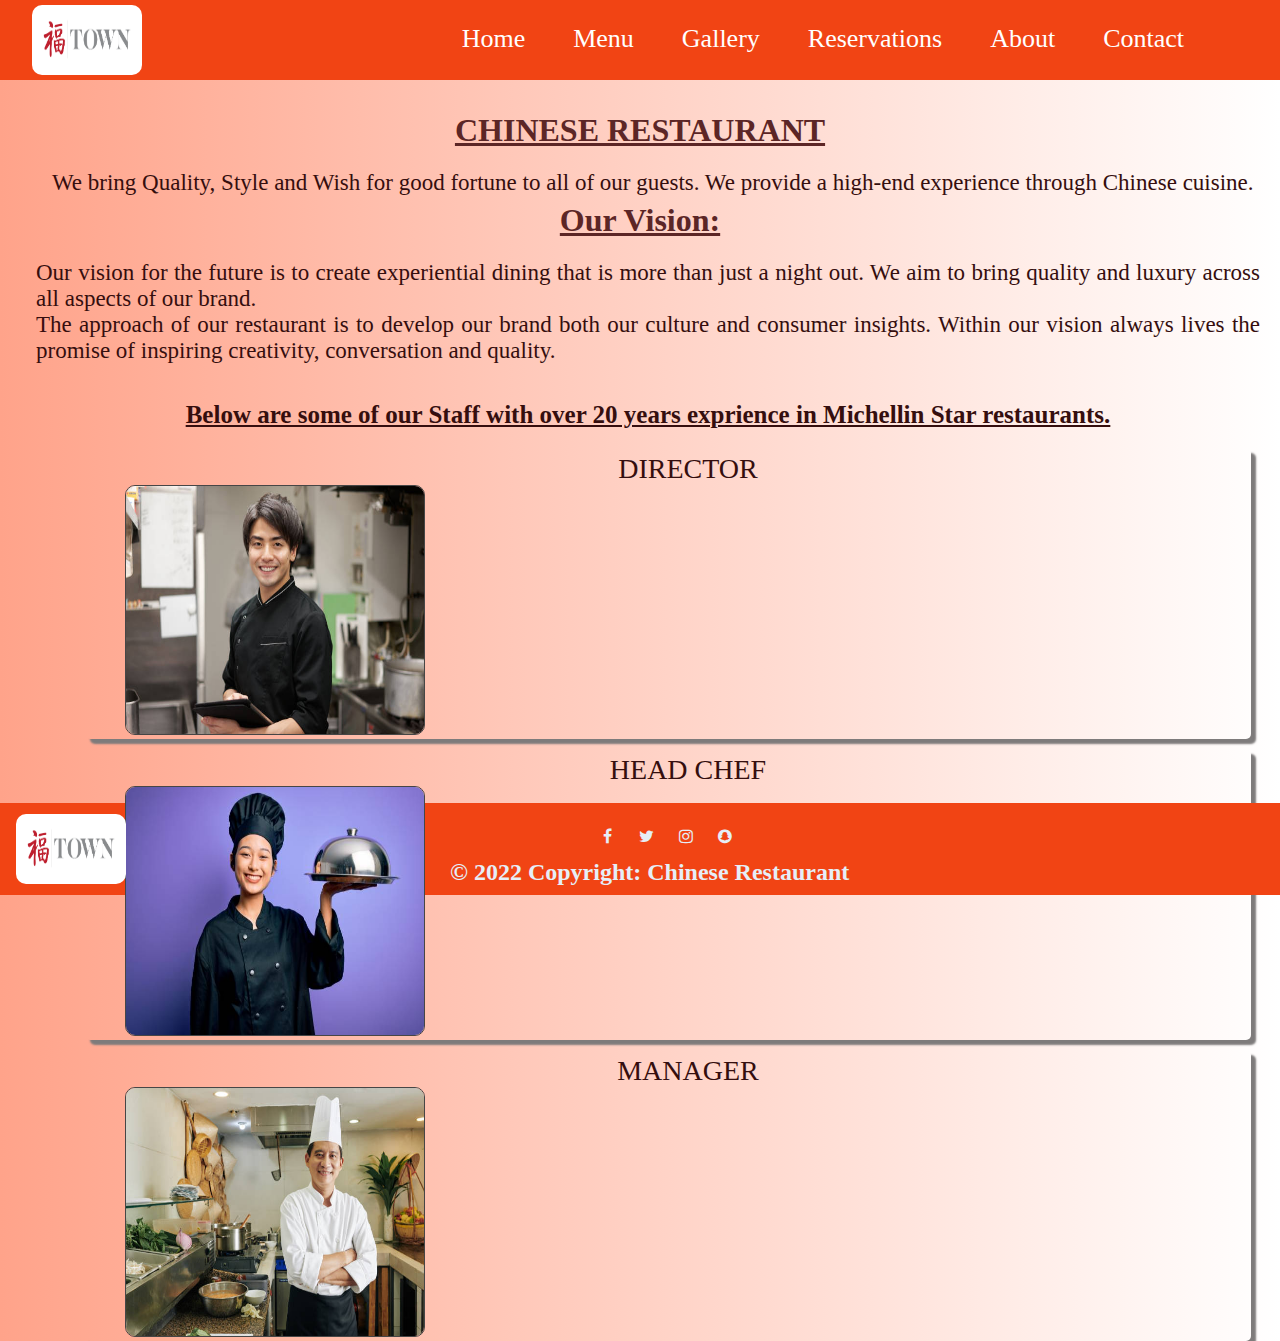
==== about.html @ ca3d3141 "Added responsive design" ====
<!DOCTYPE html>
<!--This is a declaration tag line, that defines file as HTML when executing.It is necessary to defining a file as an HTML and a webpage file will not function properly without it -->
<html>
  <head>
    <meta charset="utf-8" />
    <title>My website</title>
    <meta
      name="description"
      content="Chinese Cuisine has been providing the best in fine Chinese cuisine to the Fitchburg and Leominster areas since 1970"
    />
    <meta
      name="keywords"
      content="Chinese Cuisine, Fitchburg, Leominister, food, Chinese recipes, menus, location"
    />
    <meta name="vieport" content="width=device-width, initial-scale=1" />
    <link rel="stylesheet" href="styles/style.css" />
    <link
      rel="stylesheet"
      href="https://cdnjs.cloudflare.com/ajax/libs/font-awesome/4.7.0/css/font-awesome.min.css"
    />
  </head>

  <body>
    <header>
      <nav id="navbar">
        <img
          src="images/logo2.png"
          alt="Chinese Restaurant logo"
          class="imagelogo"
        />
        <ul id="links">
          <li><a href="index.html">Home</a></li>
          <li><a href="menu.html">Menu</a></li>
          <li><a href="gallery.html">Gallery</a></li>
          <li><a href="reservations.html">Reservations</a></li>
          <li><a href="about.html">About</a></li>
          <li><a href="contact.html">Contact</a></li>
        </ul>

        <!-- navmenu appearing on smaller screens -->
        <div id="dropDownContainer">
          <input type="checkbox" name="navMenu" id="navMenu" />
          <label for="navMenu" class="dropBtn">
            <i class="fa fa-bars"></i>
          </label>
          <ul class="dropDownLinks">
            <a href="/">
              <li>Home</li>
            </a>
            <a href="./menu.html">
              <li>Menu</li>
            </a>
            <a href="./gallery.html">
              <li>Gallery</li>
            </a>
            <a href="./reservations.html">
              <li>Reservations</li>
            </a>
            <a href="./about.html">
              <li>About</li>
            </a>
            <a href="./contact.html">
              <li>Contact</li>
            </a>
          </ul>
        </div>
      </nav>
    </header>
    <div>
      <h1
        style="
          text-decoration: underline;
          margin-top: 2rem;
          margin-bottom: 1rem;
        "
      >
        CHINESE RESTAURANT
      </h1>
      <!--This is our first heading -->
      <p style="text-align: justify; margin-left: 2rem; font-size: 23px">
        We bring Quality, Style and Wish for good fortune to all of our guests.
        We provide a high-end experience through Chinese cuisine.
      </p>
      <h2 style="text-decoration: underline; margin-bottom: 1rem">
        Our Vision:
      </h2>

      <div class="contentabout" style="padding-left: 1rem; margin-bottom: 3rem">
        <div class="row">
          <p style="text-align: justify; font-size: 23px; margin-bottom: 2rem">
            Our vision for the future is to create experiential dining that is
            more than just a night out. We aim to bring quality and luxury
            across all aspects of our brand.<br />The approach of our restaurant
            is to develop our brand both our culture and consumer insights.
            Within our vision always lives the promise of inspiring creativity,
            conversation and quality.
          </p>

          <!-- <p style="text-align: justify; margin-bottom: 1rem; font-size: 23px">
            Our audience is a high-end clientele who values a dining experience.
            The age range of our customers is from early 30s-60s.We welcome them
            for both personal dining and events.
          </p> -->
          <p>
            <b style="text-decoration: underline">
              Below are some of our Staff with over 20 years exprience in
              Michellin Star restaurants.</b
            >
          </p>
        </div>
        <div class="row" style="padding-left: 40px; margin: 1.2rem">
          <div class="items" style="padding-left: 40px">
            <p style="font-size: 28px">DIRECTOR</p>
            <img
              src="images/manager3.jpg"
              alt="Executive Director of the Restaurant"
              width="300"
              height="250"
            />
          </div>
          <div class="items" style="padding-left: 40px">
            <p style="font-size: 28px">HEAD CHEF</p>
            <img
              src="images/chef3.jpg"
              alt="Head of the cooking staff"
              width="300"
              height="250"
            />
          </div>
          <div class="items" style="padding-left: 40px">
            <p style="font-size: 28px">MANAGER</p>
            <img
              src="images/chef2.jpg"
              alt="Managing Director of the Restaurant"
              width="300"
              height="250"
            />
          </div>
        </div>
      </div>
    </div>
    <footer>
      <div class="footer">
        <div class="footerstuff">
          <img
            src="images/logo2.png"
            alt="Chinese Restaurant logo"
            class="imagefooterlogo"
          />
          <div class="foot">
            <a href="#" class="fa fa-facebook"></a>
            <a href="#" class="fa fa-twitter"></a>
            <a href="#" class="fa fa-instagram"></a>
            <a href="#" class="fa fa-snapchat"></a>
            <p class="copyright">© 2022 Copyright: Chinese Restaurant</p>
          </div>
        </div>
      </div>
    </footer>
  </body>
</html>
---- styles/style.css ----
.img_logo {
  max-width: 100%;
  max-height: 100%;
}

.imagelogo {
  width: 110px;
  height: 70px;
  background-color: #fff;
  padding: 10px;
  margin: 0.3rem 1rem;
  margin-top: -0.7rem;
  border: none;
}

.imagefooterlogo {
  width: 110px;
  height: 70px;
  background-color: #fff;
  padding: 10px;
  margin: 0.7rem 1rem;
  border: none;
}

h1,
h2 {
  color: #5c2626;
  font-family: "Athelas Regular", "Times New Roman";
  font-size: 200%;
  margin-top: 6px;
  text-align: center;
}
.wording {
  text-align: justify;
  font-size: 23px;
}
h3 {
  font-family: "Athelas Regular", "Times New Roman";
  font-size: 150%;
  padding-top: 30px;
  text-align: center;
}
h4 {
  font-family: "Athelas Regular", "Times New Roman";
  font-size: 150%;
  padding-top: 10px;
  float: left;
  text-align: center;
  color: #5c2626;
  margin-left: 90px;
}
.custom {
  width: 400px;
  height: 250px;
  margin: 10px;
  box-shadow: 10px 10px 5px rgb(27, 27, 27);
}
video {
  border-radius: 10px;
  box-shadow: 10px 10px 5px rgb(27, 27, 27);
}
.imagesContainer {
  max-width: 80%;
  margin-left: 200px;
  padding: 15px;
}

img {
  /* box-shadow: 10px 10px 5px rgb(0, 0, 0); */
  border: 1px solid rgb(71, 70, 70);
  border-radius: 10px;
}

.img_noodles {
  width: 300px;
  height: 200px;
}
.img_fish {
  width: 300px;
  height: 200px;
}
.img_shrimp {
  width: 300px;
  height: 200px;
}
p,
option,
label {
  color: #350e0e;
  text-align: center;
  font-family: Athelas Regular;
  font-size: 25px;
  padding-left: 20px;
  padding-top: 5px;
  padding-right: 20px;
  /* padding-bottom: 10px; */
}
.foods {
  display: flex;
  width: 90%;
  margin: 0 auto;
  /* padding: 15px; */
  /* padding-left: 40px; */
  flex-wrap: wrap;
  justify-content: center;
}

.items {
  /* padding-left: 10px; */
  margin: 10px;
  box-shadow: 5px 5px 2px rgb(126, 123, 123);
  border-radius: 5px;
}
.itemsimage {
  width: 330px;
  height: 240px;
  display: block;
  flex-basis: 100%;
  box-sizing: border-box;
}

@media only screen and (min-width: 640px) {
  .visualmedia,
  .itemsimage {
    flex-basis: 50%;
  }
}

@media only screen and (min-width: 960px) {
  .visualmedia,
  .itemsimage {
    flex-basis: 33.333%;
  }
}

@media only screen and (min-width: 1280px) {
  .visualmedia,
  .itemsimage {
    flex-basis: 25%;
  }
}
.items:hover {
  background-color: #f8745d;
  color: #fff;
  box-shadow: 10px 10px 5px rgb(73, 70, 70);
}

.content {
  width: 100%;
  height: auto;
}
.contentabout {
  width: 100%;
  height: 500px;
}
.footerstuff {
  display: flex;
}
.foot {
  margin-top: 15px;
  align-items: center;
  margin-left: 28rem;
}

* {
  padding: 0;
  margin: 0;
  text-decoration: none;
  list-style: none;
  box-sizing: border-box;
}

body {
  font-family: montserrat;
  background: #f1d1c7;
  background-image: linear-gradient(270deg, #ffffff, #ffa38a);
}

#navbar {
  background: #f14414;
  height: 80px;
  width: 100%;
  /* position: fixed; */
  display: flex;
  padding: 1rem;
  margin: 0rem;
  top: 0rem;
  left: 0rem;
}

#links {
  flex: 8;
  display: flex;
  padding: 0.5rem 3rem 0rem 0rem;
  margin: 0rem;
  justify-content: flex-end;
}

#links li {
  padding-left: 1rem;
  margin-right: 2rem;
  cursor: pointer;
}

#links li a {
  text-decoration: none;
  color: #fff;
  font-size: 26px;
}

#dropDownContainer {
  display: none;
  position: relative;
}

.dropDownLinks {
  display: none;
  position: absolute;
  top: 3.8rem;
  right: auto;
  left: auto;
  padding: 0rem;
  width: 90vw;
  background: #161718;
  box-shadow: 2px 3px 5px #000000;
}

.dropDownLinks a li {
  list-style-type: none;
  text-align: left;
  padding: 0.5rem;
}

.dropDownLinks a {
  text-decoration: none;
  padding: 0.5rem 0rem 0.5rem 0rem;
  color: white;
  list-style-type: none;
}

.dropDownLinks li:hover {
  background-color: #3c3f41;
  cursor: pointer;
}

.dropBtn {
  background-color: inherit;
  font-family: inherit;
  color: white;
  font-size: 1.3rem;
  outline: none;
  border: none;
}

.dropBtn:hover {
  color: #f0ad4e;
}

#navMenu {
  display: none;
}

/* Values that will change on smaller screen sizes */
@media screen and (max-width: 940px) {
  #dropDownContainer {
    display: flex;
    flex: 5;
    justify-content: flex-end;
    padding-right: 1rem;
  }

  #imagelogo {
    flex: 7;
    text-align: left;
  }

  #links {
    display: none;
  }

  /* Checked effect toggles dropdown Menu*/
  #dropDownContainer input:checked ~ .dropDownLinks {
    display: block;
  }

  #dropDownContainer input:checked ~ .dropBtn {
    color: #f0ad4e;
  }

  h1,
  h2 {
    font-size: 150%;
  }

  .imagesContainer {
    width: 50%;
    height: auto;
    margin-left: 5rem;
    padding: 10px;
  }

  .wording {
    font-size: 1.25rem;
    margin-right: 3rem;
    padding: 0%;
    white-space: no wrap;
  }
  .parawording {
    font-size: 1.3rem;
    margin-right: 1.2rem;
    padding: 0%;
    white-space: no wrap;
  }
  .custom {
    height: 220px;
    width: 280px;
  }
  .foot {
    margin-top: 10px;
    align-items: center;
    margin-left: 9rem;
  }
  .copyright {
    color: #e6eef7;
    font-weight: bold;
    font-size: 1.1rem;
    margin-left: -7rem;
  }
}

a.active,
a:hover {
  background: #f1d1c7;
  transition: 0.5s;
  color: #f14414;
}

.visualmedia {
  width: 330px;
  height: 240px;
}

footer {
  background-color: #f14414;
  color: #fff;
  height: auto;
  margin-top: 20px;
  left: 0;
  bottom: 0;
  width: 100%;
  /* position: fixed; */
}

.form {
  display: flex;
  flex-direction: column;
  margin: 1rem 5rem 0rem 0rem;
  padding: 1rem;
  justify-content: center;
  text-align: center;
  /* border: 1px solid red; */
}
.word {
  color: rgb(173, 16, 16);
}

.button {
  border-radius: 4px;
  width: 22%;
  margin: 10px 0px 0px;
  margin-left: 20rem;
  align-items: center;
  justify-content: center;
  text-align: center;
  padding: 10px 5px;
  background-color: #f14414;
  font-size: 15px;
  color: #ffffff;
  border: 1px solid #382c29;
}
.heading {
  font-family: Athelas Regular;
  font-size: 40px;
  text-align: center;
  padding: 0.5em;
  text-decoration: underline;
}
.forminput {
  background-color: #fff;
  width: 900px;
  margin-left: 250px;
  /* display: flexbox; */
  /* color: #000000; */
  border: 1px solid red;
}
.formlabel {
  background-color: #fff;
  width: 900px;
  /* margin-left: 250px; */
  /* display: flexbox; */
  /* color: #000000; */
  border: 1px solid red;
}
h5 {
  text-align: center;
  font-size: 140%;
  margin-top: 2rem;
}
.contain_images {
  /* display: flex; */
  /* flex-wrap: wrap; */
  /* gap: 2rem; */
  /* margin: 2rem 7rem 8rem 7rem; */
  padding: 0px 0px 10px 10px;
  /* height: 900px; */
}

.gallerycontain {
  display: flex;
  width: 90%;
  margin: 0 auto;
  flex-wrap: wrap;
  justify-content: center;
}
.visualmedia {
  width: 330px;
  height: 240px;
  display: block;
  box-sizing: border-box;
  /* flex-basis: 100%; */
}

.figure {
  margin: 1rem 0rem 1rem 1rem;
}
.reserves {
  width: fit-content;
  margin-left: 290px;
}
.reserveContainer {
  display: flex;
  flex-direction: column;
  justify-content: center;
}
.reserve {
  font-weight: bolder;
  font-size: 150%;
  text-align: center;
  margin: 2rem;
}

.link {
  text-align: center;
  font-weight: bold;
  font-size: 120%;
  color: #350e0e;
}
.textArea,
select {
  width: 60%;
  text-align: left;
  margin-left: 10rem;
  font-size: 22px;
  color: #350e0e;
  /* padding-left: 20px; */
  font-family: Athelas Regular;
  border: 1px solid black;
}
.input {
  width: 60%;
  padding: 10px 15px;
  margin: 10px 0;
  margin-left: 10rem;
  display: block;
  /* border: 1px solid #ccc; */
  border-radius: 4px;
  box-sizing: border-box;
  font-size: 15px;
  color: #350e0e;
}
input::placeholder {
  font-size: 20px;
  color: #350e0e;
}

#places {
  width: 60%;
  padding: 8px 5px;
  margin: 10px 0;
  margin-left: 10rem;
  display: block;
  border: 1px solid rgb(0, 0, 0);
  border-radius: 4px;
  box-sizing: border-box;
}
.fa {
  padding: 10px;
  font-size: 27x;
  width: 35px;
  text-align: center;
  text-decoration: none;
}

.fa:hover {
  opacity: 0.7;
  color: #2b1712;
}

.fa-facebook {
  /* background: #3b5998; */
  color: #e6eef7;
}

.fa-twitter {
  /* background: #55acee; */
  color: #e6eef7;
}

.fa-instagram {
  /* background: #d3091346; */
  color: #e6eef7;
}

.fa-snapchat {
  /* background: #ecea4b; */
  color: #e6eef7;
}
.copyright {
  color: #e6eef7;
  font-weight: bold;
  font-size: 1.5rem;
  margin-left: -10rem;
}

/* @media screen and (max-width: 768px) and (min-width: 480px) {
  h1,
  h2 {
    font-size: 1.8rem;
  }
  nav ul li {
    display: none;
  }

  .bigContainer {
    padding: 0%;
    margin: 2rem;
  }
  .imagesContainer {
    width: 50%;
    height: auto;
    margin-left: 11rem;
    padding: 10px;
  }
  .wording {
    font-size: 1.25rem;
    margin-right: 3rem;
    padding: 0%;
    white-space: no wrap;
  }
  .parawording {
     margin-left: 18rem; 
    font-size: 1.25rem;
    margin-right: 1rem;
    padding: 0%;
    white-space: no wrap;
  }
  .custom {
    height: 220px;
    width: 280px;
  }
  .foot {
    margin-top: 10px;
    align-items: center;
    margin-left: 7rem;
  }
  .copyright {
    color: #e6eef7;
    font-weight: bold;
    font-size: 1.1rem;
    margin-left: -7rem;
  }
} */

/* 
@media (min-width: 1025px) and (max-width: 1280px) {
  
}

@media (min-width: 768px) and (max-width: 1024px) {
  
} */

/* @media screen and (min-width: 481px) and (max-width: 767px) {
  
} */
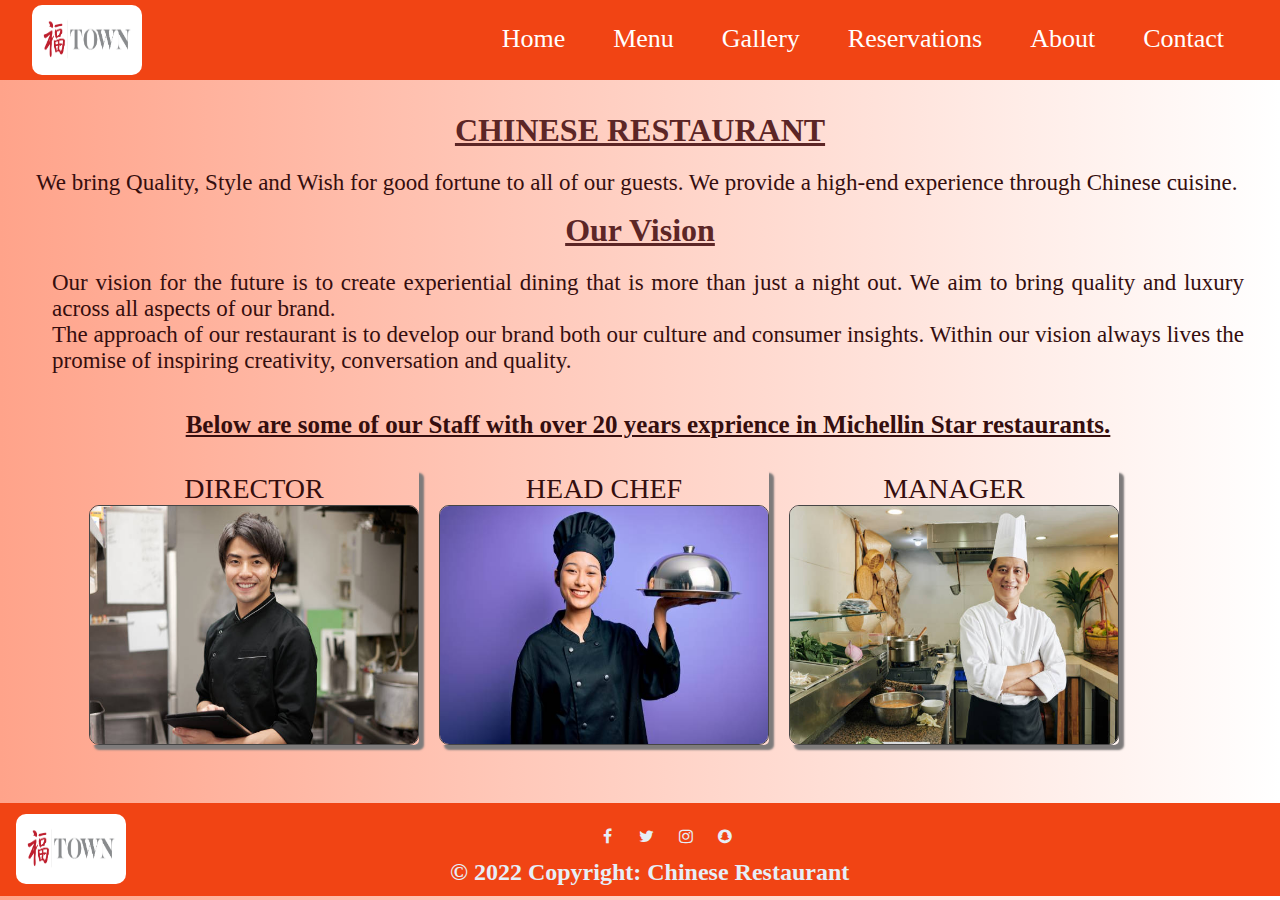
==== commit e4bd7392: "Final files" ====
--- a/about.html
+++ b/about.html
@@ -44,7 +44,7 @@
             <i class="fa fa-bars"></i>
           </label>
           <ul class="dropDownLinks">
-            <a href="/">
+            <a href="./index.html">
               <li>Home</li>
             </a>
             <a href="./menu.html">
@@ -77,68 +77,63 @@
         CHINESE RESTAURANT
       </h1>
       <!--This is our first heading -->
-      <p style="text-align: justify; margin-left: 2rem; font-size: 23px">
+      <p class="wording" style="margin: 1rem">
         We bring Quality, Style and Wish for good fortune to all of our guests.
         We provide a high-end experience through Chinese cuisine.
       </p>
       <h2 style="text-decoration: underline; margin-bottom: 1rem">
-        Our Vision:
+        Our Vision
       </h2>
 
       <div class="contentabout" style="padding-left: 1rem; margin-bottom: 3rem">
-        <div class="row">
-          <p style="text-align: justify; font-size: 23px; margin-bottom: 2rem">
-            Our vision for the future is to create experiential dining that is
-            more than just a night out. We aim to bring quality and luxury
-            across all aspects of our brand.<br />The approach of our restaurant
-            is to develop our brand both our culture and consumer insights.
-            Within our vision always lives the promise of inspiring creativity,
-            conversation and quality.
-          </p>
+        <p class="wording" style="margin: 1rem; margin-bottom: 2rem">
+          Our vision for the future is to create experiential dining that is
+          more than just a night out. We aim to bring quality and luxury across
+          all aspects of our brand.<br />The approach of our restaurant is to
+          develop our brand both our culture and consumer insights. Within our
+          vision always lives the promise of inspiring creativity, conversation
+          and quality.
+        </p>
 
-          <!-- <p style="text-align: justify; margin-bottom: 1rem; font-size: 23px">
-            Our audience is a high-end clientele who values a dining experience.
-            The age range of our customers is from early 30s-60s.We welcome them
-            for both personal dining and events.
-          </p> -->
-          <p>
-            <b style="text-decoration: underline">
-              Below are some of our Staff with over 20 years exprience in
-              Michellin Star restaurants.</b
-            >
-          </p>
-        </div>
-        <div class="row" style="padding-left: 40px; margin: 1.2rem">
-          <div class="items" style="padding-left: 40px">
+        <p>
+          <b
+            style="text-decoration: underline; margin: 1rem"
+            class="parawording"
+          >
+            Below are some of our Staff with over 20 years exprience in
+            Michellin Star restaurants.</b
+          >
+        </p>
+
+        <div class="foods" style="margin: 1.2rem">
+          <div class="items">
             <p style="font-size: 28px">DIRECTOR</p>
             <img
               src="images/manager3.jpg"
               alt="Executive Director of the Restaurant"
-              width="300"
-              height="250"
+              class="itemsimage"
             />
           </div>
-          <div class="items" style="padding-left: 40px">
+          <div class="items">
             <p style="font-size: 28px">HEAD CHEF</p>
             <img
               src="images/chef3.jpg"
               alt="Head of the cooking staff"
-              width="300"
-              height="250"
+              class="itemsimage"
             />
           </div>
-          <div class="items" style="padding-left: 40px">
+          <div class="items">
             <p style="font-size: 28px">MANAGER</p>
             <img
               src="images/chef2.jpg"
               alt="Managing Director of the Restaurant"
-              width="300"
-              height="250"
+              class="itemsimage"
             />
           </div>
         </div>
       </div>
     </div>
+
     <footer>
       <div class="footer">
         <div class="footerstuff">
--- a/styles/style.css
+++ b/styles/style.css
@@ -95,12 +95,26 @@
   padding-right: 20px;
   /* padding-bottom: 10px; */
 }
+
+.gallerycontain {
+  display: flex;
+  width: 100%;
+  margin: 0 auto;
+  flex-wrap: wrap;
+  justify-content: center;
+}
+.visualmedia {
+  width: 360px;
+  height: 250px;
+  display: block;
+  box-sizing: border-box;
+  flex-basis: 100%;
+  margin: 1rem;
+}
 .foods {
   display: flex;
   width: 90%;
   margin: 0 auto;
-  /* padding: 15px; */
-  /* padding-left: 40px; */
   flex-wrap: wrap;
   justify-content: center;
 }
@@ -118,6 +132,13 @@
   flex-basis: 100%;
   box-sizing: border-box;
 }
+.content {
+  width: 100%;
+}
+.contentabout {
+  width: 100%;
+  /* height: 80vh; */
+}
 
 @media only screen and (min-width: 640px) {
   .visualmedia,
@@ -145,14 +166,6 @@
   box-shadow: 10px 10px 5px rgb(73, 70, 70);
 }
 
-.content {
-  width: 100%;
-  height: auto;
-}
-.contentabout {
-  width: 100%;
-  height: 500px;
-}
 .footerstuff {
   display: flex;
 }
@@ -175,6 +188,11 @@
   background: #f1d1c7;
   background-image: linear-gradient(270deg, #ffffff, #ffa38a);
 }
+
+/* html{
+  position: relative;
+  min-height: 100%;
+} */
 
 #navbar {
   background: #f14414;
@@ -191,7 +209,7 @@
 #links {
   flex: 8;
   display: flex;
-  padding: 0.5rem 3rem 0rem 0rem;
+  padding: 0.5rem 0.5rem 0rem 0rem;
   margin: 0rem;
   justify-content: flex-end;
 }
@@ -326,6 +344,17 @@
     font-size: 1.1rem;
     margin-left: -7rem;
   }
+
+  .reservetext {
+    font-size: 1.3rem;
+    margin-left: -18rem;
+  }
+  .form {
+    margin-left: 4rem;
+  }
+  .input {
+    font-size: 10px;
+  }
 }
 
 a.active,
@@ -339,8 +368,12 @@
   width: 330px;
   height: 240px;
 }
-
-footer {
+.aboutimages {
+  width: 300px;
+  height: 250px;
+}
+
+.footer {
   background-color: #f14414;
   color: #fff;
   height: auto;
@@ -348,12 +381,13 @@
   left: 0;
   bottom: 0;
   width: 100%;
-  /* position: fixed; */
+  /* position: absolute; */
 }
 
 .form {
   display: flex;
   flex-direction: column;
+  flex-wrap: wrap;
   margin: 1rem 5rem 0rem 0rem;
   padding: 1rem;
   justify-content: center;
@@ -385,21 +419,18 @@
   padding: 0.5em;
   text-decoration: underline;
 }
-.forminput {
+.contactform {
   background-color: #fff;
-  width: 900px;
-  margin-left: 250px;
-  /* display: flexbox; */
-  /* color: #000000; */
+  width: 70%;
+  margin-left: 150px;
   border: 1px solid red;
 }
+
 .formlabel {
   background-color: #fff;
-  width: 900px;
-  /* margin-left: 250px; */
-  /* display: flexbox; */
-  /* color: #000000; */
+  width: 90%;
   border: 1px solid red;
+  margin-left: 100px;
 }
 h5 {
   text-align: center;
@@ -407,46 +438,37 @@
   margin-top: 2rem;
 }
 .contain_images {
-  /* display: flex; */
   /* flex-wrap: wrap; */
-  /* gap: 2rem; */
-  /* margin: 2rem 7rem 8rem 7rem; */
-  padding: 0px 0px 10px 10px;
-  /* height: 900px; */
-}
-
-.gallerycontain {
-  display: flex;
-  width: 90%;
-  margin: 0 auto;
-  flex-wrap: wrap;
-  justify-content: center;
-}
-.visualmedia {
-  width: 330px;
-  height: 240px;
-  display: block;
-  box-sizing: border-box;
-  /* flex-basis: 100%; */
-}
-
-.figure {
+  margin: 2rem;
+}
+
+/* .figure {
   margin: 1rem 0rem 1rem 1rem;
-}
+} */
 .reserves {
-  width: fit-content;
+  max-width: 90%;
   margin-left: 290px;
 }
-.reserveContainer {
-  display: flex;
-  flex-direction: column;
-  justify-content: center;
-}
+
 .reserve {
   font-weight: bolder;
   font-size: 150%;
   text-align: center;
   margin: 2rem;
+}
+
+.reservetext {
+  margin-bottom: 1rem;
+}
+
+.formlabel {
+  /* width: 100%; */
+  margin-left: -5rem;
+}
+
+.inputContainer {
+  width: 100%;
+  /* margin-left: -8rem; */
 }
 
 .link {
@@ -532,64 +554,63 @@
   margin-left: -10rem;
 }
 
+@media only screen and (max-width: 480px) {
+  .formlabel {
+    display: none;
+  }
+  .contactform {
+    display: none;
+  }
+}
+
 /* @media screen and (max-width: 768px) and (min-width: 480px) {
   h1,
   h2 {
     font-size: 1.8rem;
   }
-  nav ul li {
+} */
+
+@media (min-width: 1025px) and (max-width: 1380px) {
+  .responselink {
     display: none;
   }
-
-  .bigContainer {
-    padding: 0%;
-    margin: 2rem;
-  }
-  .imagesContainer {
-    width: 50%;
-    height: auto;
-    margin-left: 11rem;
-    padding: 10px;
-  }
-  .wording {
-    font-size: 1.25rem;
-    margin-right: 3rem;
-    padding: 0%;
-    white-space: no wrap;
-  }
-  .parawording {
-     margin-left: 18rem; 
-    font-size: 1.25rem;
-    margin-right: 1rem;
-    padding: 0%;
-    white-space: no wrap;
-  }
-  .custom {
-    height: 220px;
-    width: 280px;
-  }
-  .foot {
-    margin-top: 10px;
-    align-items: center;
-    margin-left: 7rem;
-  }
-  .copyright {
-    color: #e6eef7;
-    font-weight: bold;
-    font-size: 1.1rem;
+  .contentabout {
+    width: 100%;
+    /* height: 125vh; */
+  }
+}
+
+@media (min-width: 768px) and (max-width: 1024px) {
+  .responselink {
+    display: none;
+  }
+  .reservetext {
     margin-left: -7rem;
   }
-} */
-
-/* 
-@media (min-width: 1025px) and (max-width: 1280px) {
-  
-}
-
-@media (min-width: 768px) and (max-width: 1024px) {
-  
-} */
-
-/* @media screen and (min-width: 481px) and (max-width: 767px) {
-  
-} */
+  .contentabout {
+    width: 100%;
+    /* height: 120vh; */
+  }
+}
+
+@media screen and (min-width: 361px) and (max-width: 767px) {
+  .formlabel {
+    display: none;
+  }
+  .contactform {
+    display: none;
+  }
+
+  .responselink {
+    color: #5c2626;
+    font-size: 1.3rem;
+    margin-bottom: 9.5rem;
+  }
+  .footer {
+    /* position: fixed; */
+    width: 100%;
+    left: 0%;
+    bottom: 0;
+    background: #f14414;
+  }
+}
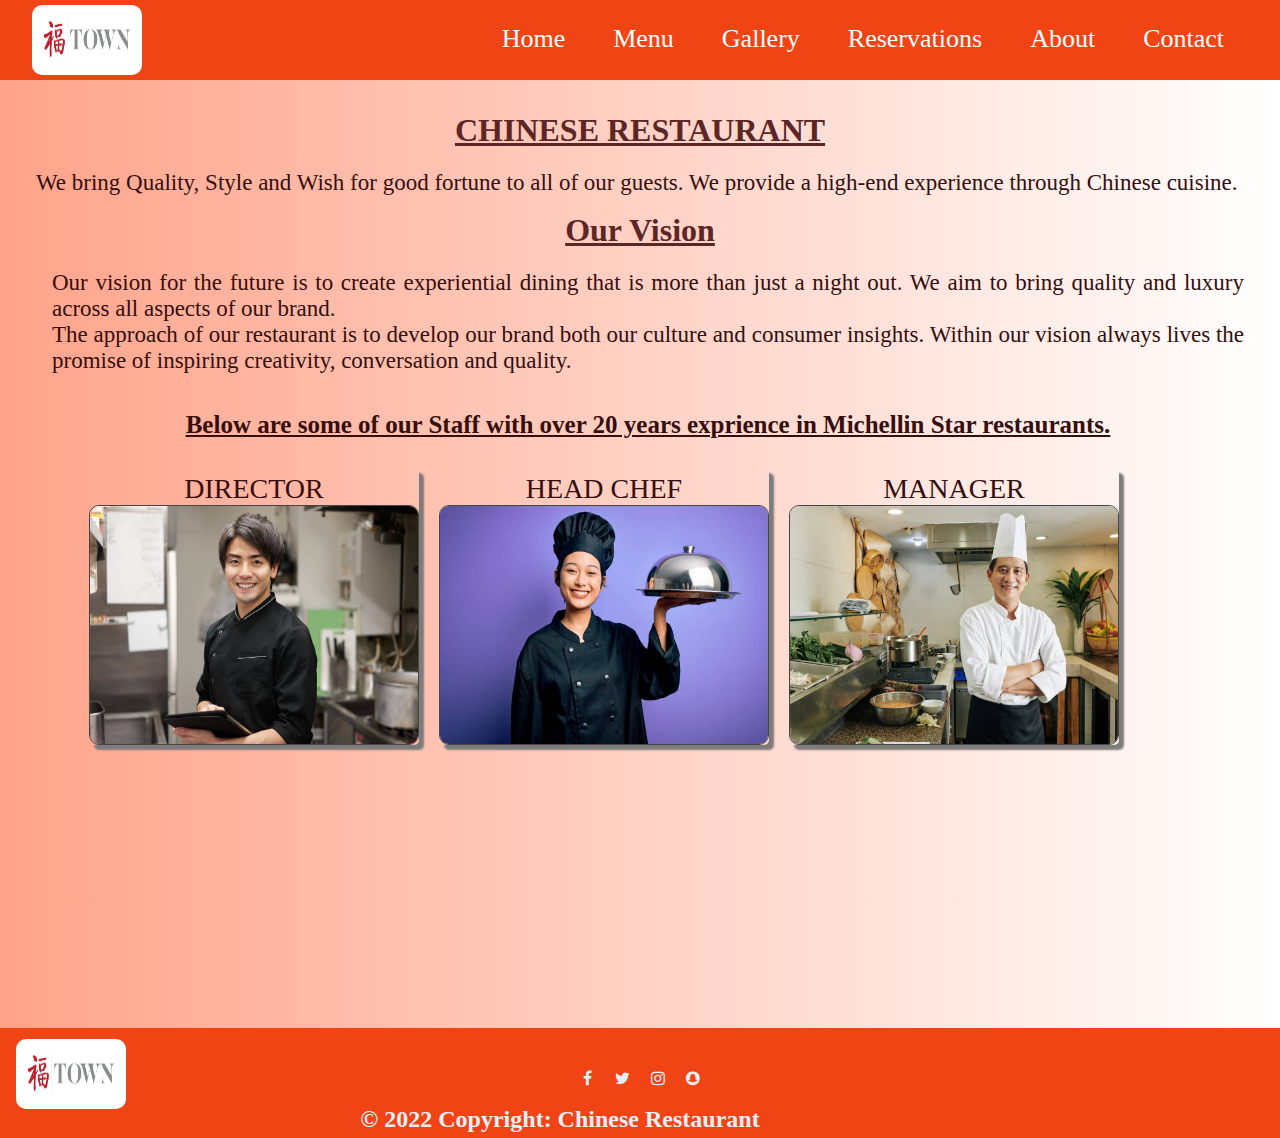
==== commit 779565d3: "Responsive footer and sizable media" ====
--- a/about.html
+++ b/about.html
@@ -3,7 +3,7 @@
 <html>
   <head>
     <meta charset="utf-8" />
-    <title>My website</title>
+    <title>About Us</title>
     <meta
       name="description"
       content="Chinese Cuisine has been providing the best in fine Chinese cuisine to the Fitchburg and Leominster areas since 1970"
@@ -12,7 +12,7 @@
       name="keywords"
       content="Chinese Cuisine, Fitchburg, Leominister, food, Chinese recipes, menus, location"
     />
-    <meta name="vieport" content="width=device-width, initial-scale=1" />
+    <meta name="viewport" content="width=device-width, initial-scale=1" />
     <link rel="stylesheet" href="styles/style.css" />
     <link
       rel="stylesheet"
@@ -23,11 +23,13 @@
   <body>
     <header>
       <nav id="navbar">
-        <img
-          src="images/logo2.png"
-          alt="Chinese Restaurant logo"
-          class="imagelogo"
-        />
+        <a href="./index.html" id="logolink">
+          <img
+            src="images/logo2.png"
+            alt="Chinese Restaurant logo"
+            class="imagelogo"
+          />
+        </a>
         <ul id="links">
           <li><a href="index.html">Home</a></li>
           <li><a href="menu.html">Menu</a></li>
@@ -66,7 +68,8 @@
         </div>
       </nav>
     </header>
-    <div>
+
+    <div class="pagewrapper">
       <h1
         style="
           text-decoration: underline;
@@ -135,18 +138,23 @@
     </div>
 
     <footer>
-      <div class="footer">
-        <div class="footerstuff">
+      <div class="footer-content">
+        <div>
           <img
             src="images/logo2.png"
             alt="Chinese Restaurant logo"
             class="imagefooterlogo"
           />
-          <div class="foot">
+        </div>
+
+        <div class="innerContainer">
+          <div class="footersocials">
             <a href="#" class="fa fa-facebook"></a>
             <a href="#" class="fa fa-twitter"></a>
             <a href="#" class="fa fa-instagram"></a>
             <a href="#" class="fa fa-snapchat"></a>
+          </div>
+          <div class="footerbottom">
             <p class="copyright">© 2022 Copyright: Chinese Restaurant</p>
           </div>
         </div>
--- a/styles/style.css
+++ b/styles/style.css
@@ -49,20 +49,28 @@
   color: #5c2626;
   margin-left: 90px;
 }
-.custom {
-  width: 400px;
-  height: 250px;
-  margin: 10px;
-  box-shadow: 10px 10px 5px rgb(27, 27, 27);
-}
+
 video {
   border-radius: 10px;
   box-shadow: 10px 10px 5px rgb(27, 27, 27);
 }
 .imagesContainer {
-  max-width: 80%;
-  margin-left: 200px;
-  padding: 15px;
+  display: flex;
+  width: 90%;
+  flex-wrap: wrap;
+  justify-content: center;
+  margin: 0 auto;
+  /* margin-left: 200px; */
+  /* padding: 15px; */
+}
+
+.custom {
+  width: 360px;
+  height: 240px;
+  margin: 10px;
+  box-shadow: 10px 10px 5px rgb(27, 27, 27);
+  display: block;
+  flex-basis: 100%;
 }
 
 img {
@@ -90,10 +98,7 @@
   text-align: center;
   font-family: Athelas Regular;
   font-size: 25px;
-  padding-left: 20px;
-  padding-top: 5px;
-  padding-right: 20px;
-  /* padding-bottom: 10px; */
+  padding: 5px 20px 0px 20px;
 }
 
 .gallerycontain {
@@ -142,21 +147,24 @@
 
 @media only screen and (min-width: 640px) {
   .visualmedia,
-  .itemsimage {
+  .itemsimage,
+  .custom {
     flex-basis: 50%;
   }
 }
 
 @media only screen and (min-width: 960px) {
   .visualmedia,
-  .itemsimage {
+  .itemsimage,
+  .custom {
     flex-basis: 33.333%;
   }
 }
 
 @media only screen and (min-width: 1280px) {
   .visualmedia,
-  .itemsimage {
+  .itemsimage,
+  .custom {
     flex-basis: 25%;
   }
 }
@@ -164,15 +172,6 @@
   background-color: #f8745d;
   color: #fff;
   box-shadow: 10px 10px 5px rgb(73, 70, 70);
-}
-
-.footerstuff {
-  display: flex;
-}
-.foot {
-  margin-top: 15px;
-  align-items: center;
-  margin-left: 28rem;
 }
 
 * {
@@ -187,12 +186,16 @@
   font-family: montserrat;
   background: #f1d1c7;
   background-image: linear-gradient(270deg, #ffffff, #ffa38a);
-}
-
-/* html{
-  position: relative;
+  height: 100%;
+}
+
+html {
+  height: 100%;
+}
+
+.pagewrapper {
   min-height: 100%;
-} */
+}
 
 #navbar {
   background: #f14414;
@@ -333,11 +336,7 @@
     height: 220px;
     width: 280px;
   }
-  .foot {
-    margin-top: 10px;
-    align-items: center;
-    margin-left: 9rem;
-  }
+
   .copyright {
     color: #e6eef7;
     font-weight: bold;
@@ -364,6 +363,10 @@
   color: #f14414;
 }
 
+#logolink:hover {
+  background: #f14414;
+}
+
 .visualmedia {
   width: 330px;
   height: 240px;
@@ -373,15 +376,36 @@
   height: 250px;
 }
 
-.footer {
+footer {
   background-color: #f14414;
+  width: 100%;
+  height: auto;
+  /* padding-top: 40px; */
+}
+
+.footer-content {
   color: #fff;
-  height: auto;
-  margin-top: 20px;
-  left: 0;
-  bottom: 0;
-  width: 100%;
+  display: flex;
+  flex-direction: column;
+  margin-top: 1rem;
   /* position: absolute; */
+}
+
+.innerContainer {
+  align-items: center;
+  justify-content: center;
+  /* text-align: center; */
+}
+.footersocials {
+  /* margin-top: 15px; */
+  align-items: center;
+  justify-content: center;
+  margin: -4rem 0 0rem 0;
+  display: flex;
+}
+
+.footerbottom {
+  padding: 5px 0;
 }
 
 .form {
@@ -392,8 +416,8 @@
   padding: 1rem;
   justify-content: center;
   text-align: center;
-  /* border: 1px solid red; */
-}
+}
+
 .word {
   color: rgb(173, 16, 16);
 }
@@ -422,8 +446,10 @@
 .contactform {
   background-color: #fff;
   width: 70%;
-  margin-left: 150px;
+  margin-left: 14rem;
+  justify-content: center;
   border: 1px solid red;
+  min-height: 100%;
 }
 
 .formlabel {
@@ -438,13 +464,9 @@
   margin-top: 2rem;
 }
 .contain_images {
-  /* flex-wrap: wrap; */
   margin: 2rem;
 }
 
-/* .figure {
-  margin: 1rem 0rem 1rem 1rem;
-} */
 .reserves {
   max-width: 90%;
   margin-left: 290px;
@@ -529,7 +551,6 @@
 }
 
 .fa-facebook {
-  /* background: #3b5998; */
   color: #e6eef7;
 }
 
@@ -603,14 +624,22 @@
 
   .responselink {
     color: #5c2626;
-    font-size: 1.3rem;
+    font-size: 1.5rem;
     margin-bottom: 9.5rem;
-  }
-  .footer {
+    font-weight: bold;
+  }
+  .footerbottom {
     /* position: fixed; */
-    width: 100%;
-    left: 0%;
-    bottom: 0;
-    background: #f14414;
-  }
-}
+    margin-left: 15rem;
+  }
+  .copyright {
+    font-size: 1.2rem;
+  }
+  .imagefooterlogo {
+    width: 100px;
+    height: 60px;
+    padding: 10px;
+    margin: 0.7rem 1rem;
+    border: none;
+  }
+}
